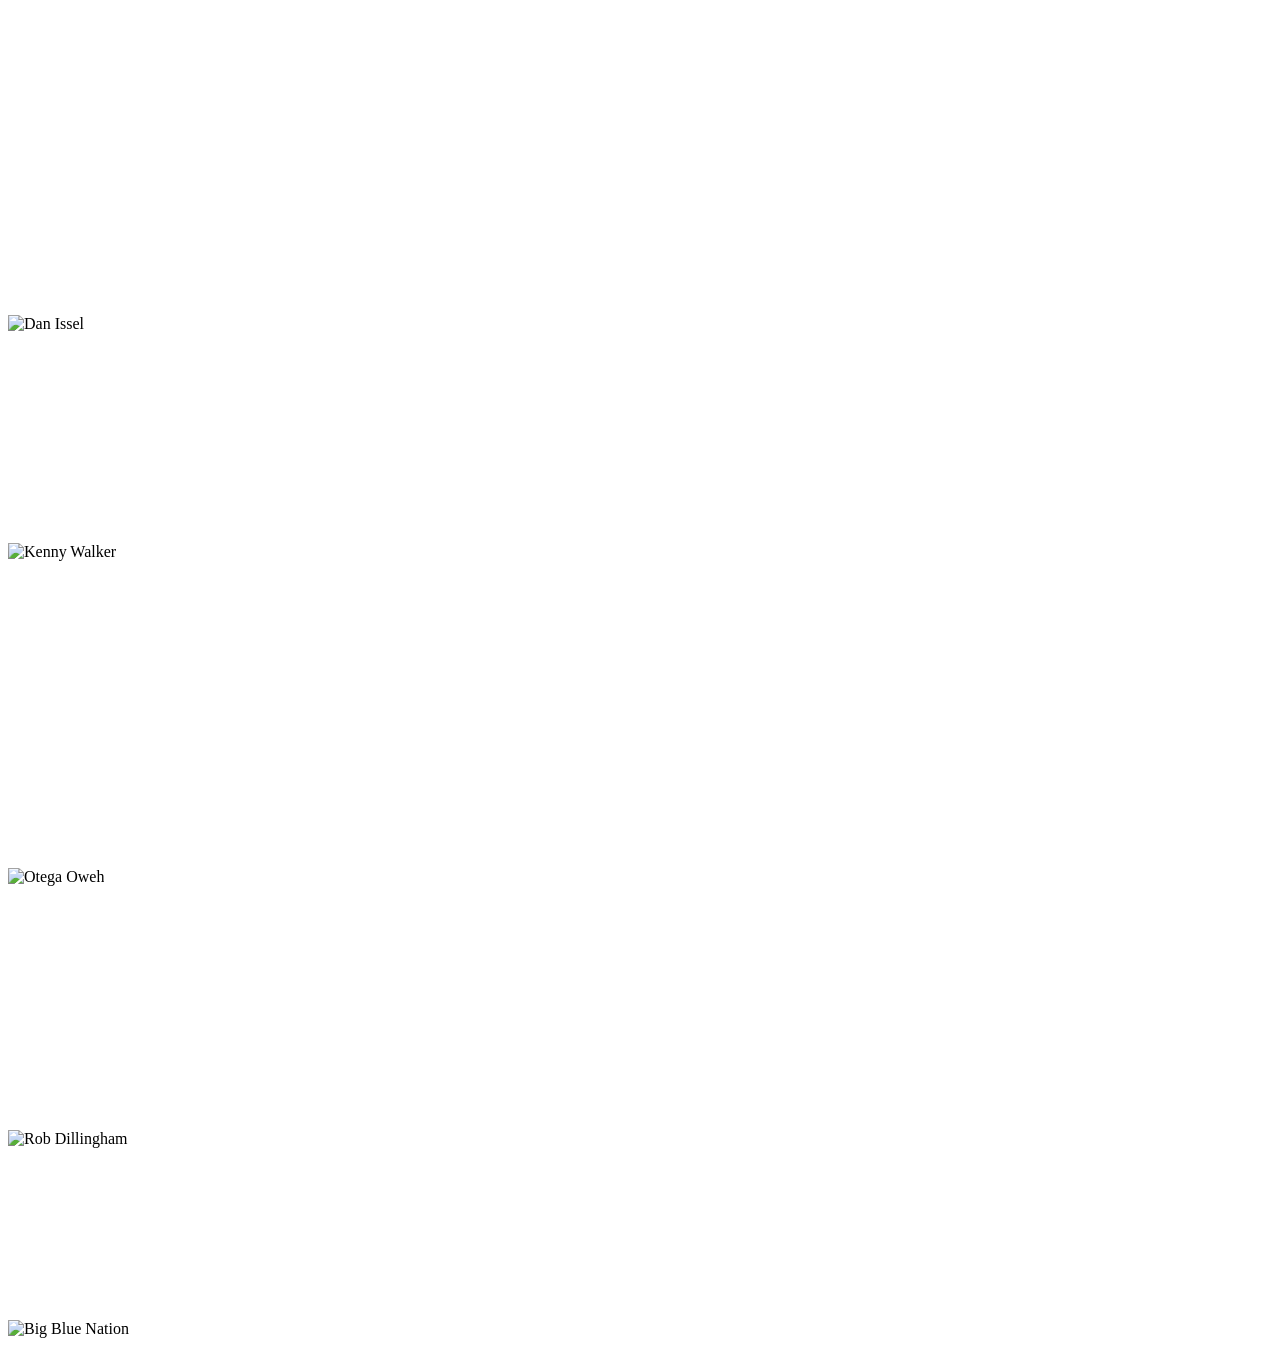
==== index.html @ 57776eaa "Update index.html" ====
<!DOCTYPE html>
<html lang="en">
<head>
<link rel="stylesheet" href="kentucky.css">
<h1> Kentucky Basketball</h1>
<section>
<h2> Kentucky's Top All Time Scorers</h2>
<article
class="item">
<p
class="person">
Dan Issel</p><p 
class="place"> 1st place(2,138 points)
Dan Issel went on to be a six time ABA all star, and a one time NBA all star. </p>
<img class="picture" src= "https://kyphotoarchive.bluehost.mcclatchy.com/wp-content/uploads/sites/5/2018/10/700302Isselemj_1-550x362.jpg" alt="Dan Issel"/>
<figcaption> 
<a href="https://www.youtube.com/watch?v=GvwZlpuQTPY"> Dan Issel Highlights </a> 
</figcaption>
</article>
<article
class="item">
<p
class="person">
Kenny Walker</p><p
class="place"> 2nd place(2,080 points)
Kenny Walker Nicknamed "Sky" Walker,won the NBA Slam Dunk Contest in 1989. He is currently a radio host for WVLK in Lexington, Kentucky.</p>
<img class="picture" src= "https://static0.givemesportimages.com/wordpress/wp-content/uploads/2024/06/kenny-walker-kentucky.jpg?q=49&fit=crop&w=825&dpr=2" alt="Kenny Walker"/>
<figcaption>
<a href="https://www.youtube.com/watch?v=cjAs-acuSrg"> Kenny Walker Highlights </a> 
</figcaption>
</article>
<h3> Favorite Players</h3>
<article
class="item">
<p
class="person">
Otega Oweh</p><p
class="place"> 1st Favorite:
Otega Oweh played 2 years at Kentucky being named a 2 time all sec player (2025,and 2026). He just finished up his last year up at Kentucky and will declare for the NBA draft. </p>
<img class="picture" src= "https://thumb.spokesman.com/72CcMd5cZzoySgQgXAR9ygi0kdU=/1200x800/smart/media.spokesman.com/photos/2024/12/06/67538ea1bce50.hires.jpg" alt="Otega Oweh"/> 
<figcaption>
<a href="https://www.youtube.com/watch?v=wY4VPI-GizE"> Otega Oweh Highlights </a>
</figcaption>
</article>
<article
class="item">
<p
class="person">
Rob Dillingham</p><p
class="place"> 2nd Favorite:
Rob Dillingham played one year for Kentucky then was drafted 8th overall to the Spurs, but was immediately traded to the Timberwolves, after two seasons there he was traded to the Bulls in 2026. </p>
<img class="picture" src= "https://ewscripps.brightspotcdn.com/dims4/default/7f2a8c1/2147483647/strip/true/crop/4800x2700+0+0/resize/1280x720!/quality/90/?url=http%3A%2F%2Fewscripps-brightspot.s3.amazonaws.com%2Fe3%2F67%2Feae1e7364e4e9e08934a34cd58a5%2F240206vandy-126cw.JPG" alt="Rob Dillingham"/>
<figcaption>
<a href="https://www.youtube.com/watch?v=2zHpMXG2448"> Rob Dillingham Highlights </a>
</figcaption>
</article>
</section>
<h4>GO BIG BLUE NATION</h4>
<img src="picture" src= "https://wallpapers.com/images/hd/uk-kentucky-big-blue-nation-xxllmxcommnk7sep.jpg" alt= "Big Blue Nation"/>
</head>
</html>
---- kentucky.css ----
body {background-image: url(https://s7d2.scene7.com/is/image/TWCNews/kentucky_basketball_bbm_court_ky_0925);
background-repeat: no-repeat;
background-size:cover;
background-position:center;
background-attachment:fixed;}
h1{font-size: 40px;
color: white;
text-align: center;}
h2{font-size: 40px;
color:white; 
text-align: left;}
h3{font-size: 40px;
color: white;
text-align: left;}
.item p {color: white;
text-align: left;
font-size: 30px;}
h4{font-size: 40px;
color: white;
text-align:center;}
.item p {color: white;
text-align: left;
font-size: 30px;}
.established {font-style: italic;}
ul {color: white; background-color: black; width: fit-content; padding:0;}
.picture{
  width: 300px;
  height: auto;
padding-right: 1000px;}
a {color: white;}
a: visited {color:white;}
a: hover {color: white;}
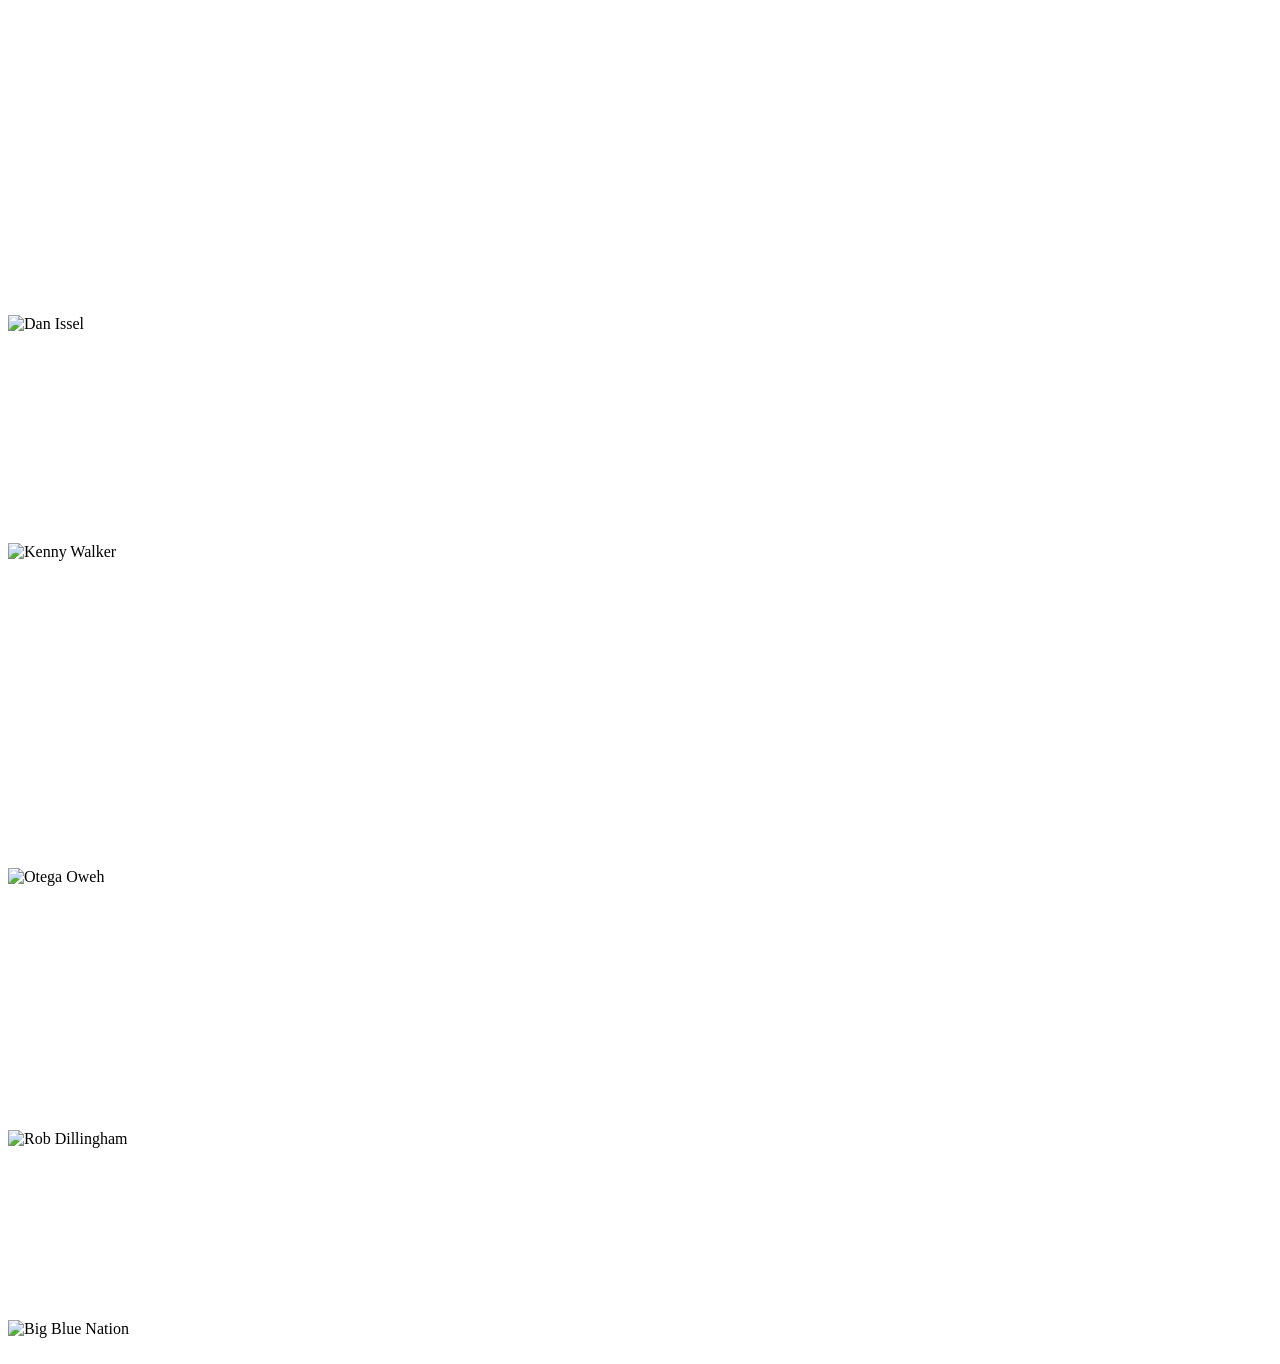
==== commit 4a974952: "Update index.html" ====
--- a/index.html
+++ b/index.html
@@ -56,6 +56,9 @@
 </article>
 </section>
 <h4>GO BIG BLUE NATION</h4>
-<img src="picture" src= "https://wallpapers.com/images/hd/uk-kentucky-big-blue-nation-xxllmxcommnk7sep.jpg" alt= "Big Blue Nation"/>
+<img src="picture" src= "https://encrypted-tbn0.gstatic.com/images?q=tbn:ANd9GcQADEzdpbRB8JheqS6UC76J2jLLWnhO6-eL6w&s" alt= "Big Blue Nation"/>
+<figcaption>
+<a href="https://www.aseaofblue.com/"> Big Blue Nation </a>
+</figcaption>
 </head>
 </html>
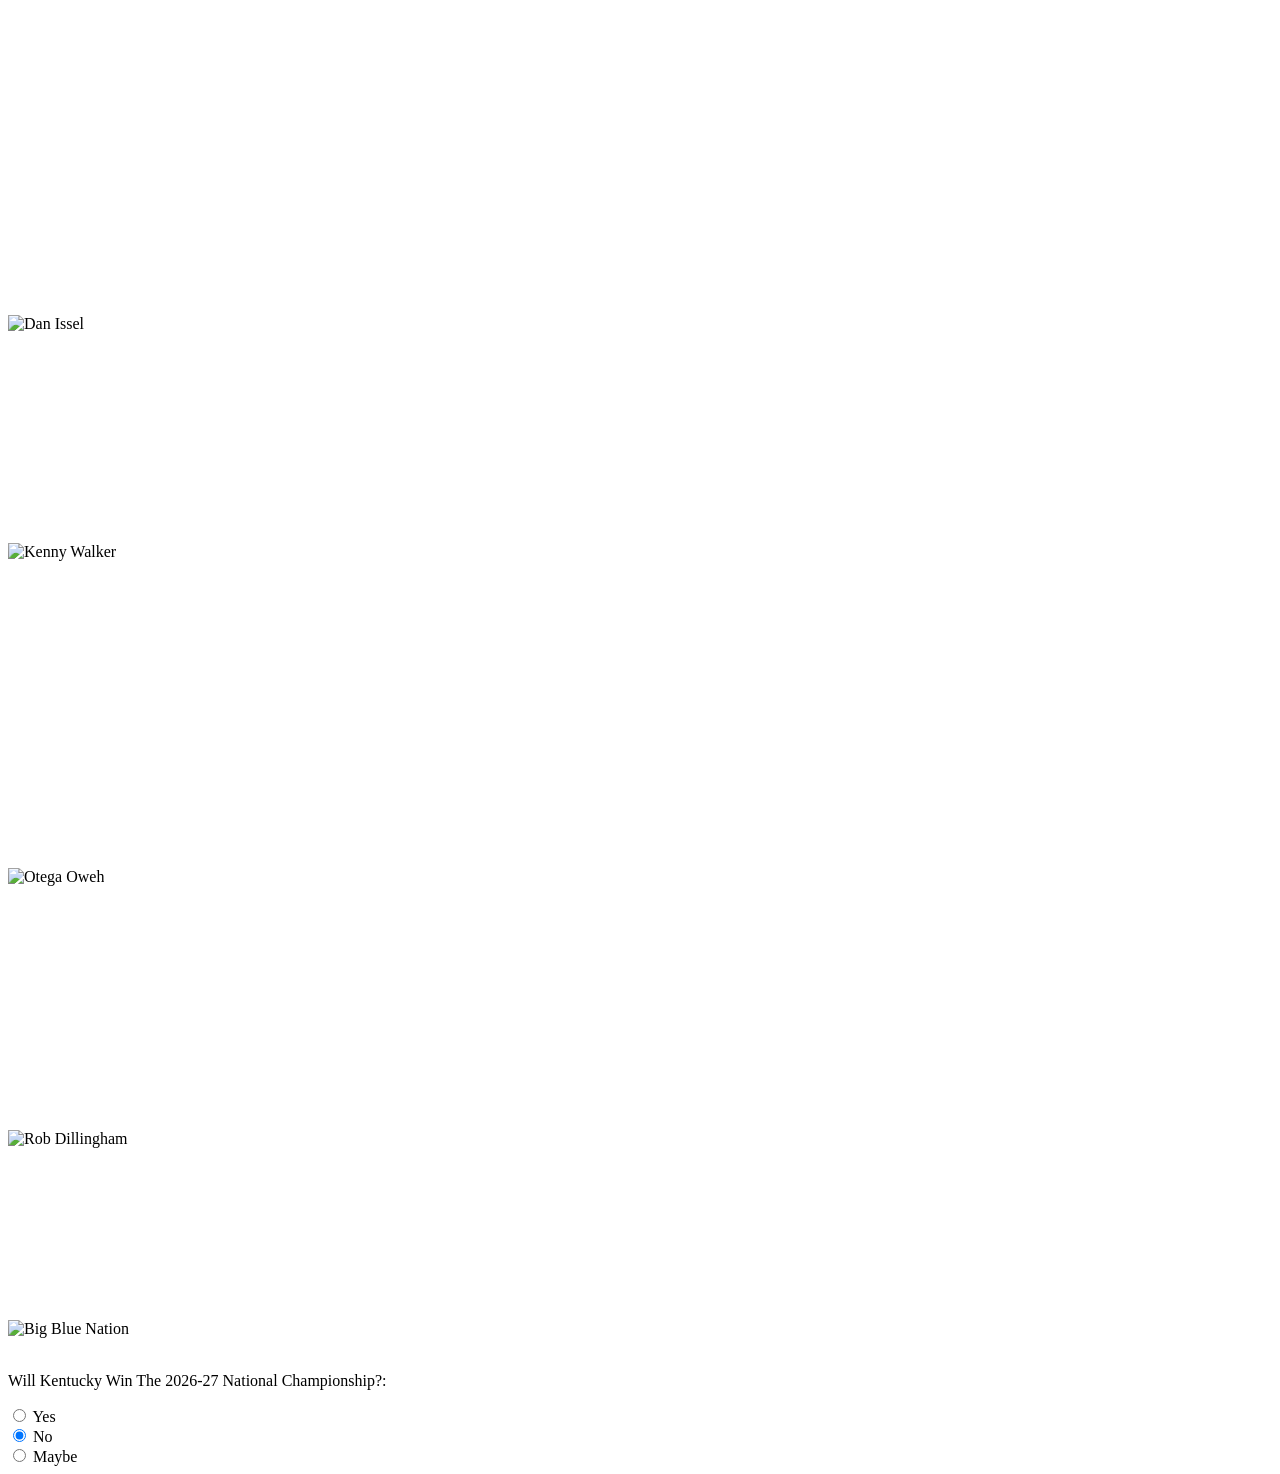
==== commit 88532fe6: "Update index.html" ====
--- a/index.html
+++ b/index.html
@@ -56,9 +56,20 @@
 </article>
 </section>
 <h4>GO BIG BLUE NATION</h4>
-<img src="picture" src= "https://encrypted-tbn0.gstatic.com/images?q=tbn:ANd9GcQADEzdpbRB8JheqS6UC76J2jLLWnhO6-eL6w&s" alt= "Big Blue Nation"/>
+<img class="picture" src= "https://encrypted-tbn0.gstatic.com/images?q=tbn:ANd9GcQADEzdpbRB8JheqS6UC76J2jLLWnhO6-eL6w&s" alt= "Big Blue Nation"/>
 <figcaption>
 <a href="https://www.aseaofblue.com/"> Big Blue Nation </a>
 </figcaption>
+  <form>
+  <p>Will Kentucky Win The 2026-27 National Championship?:</p>
+  <input type="radio" id="Yes" name="question" value="yes">
+  <label for="Yes">Yes</label><br>
+
+  <input type="radio" id="No" name="question" value="No" checked>
+  <label for="No">No</label><br>
+
+  <input type="radio" id="Maybe" name="question" value="Maybe">
+  <label for="Maybe">Maybe</label>
+</form>
 </head>
 </html>
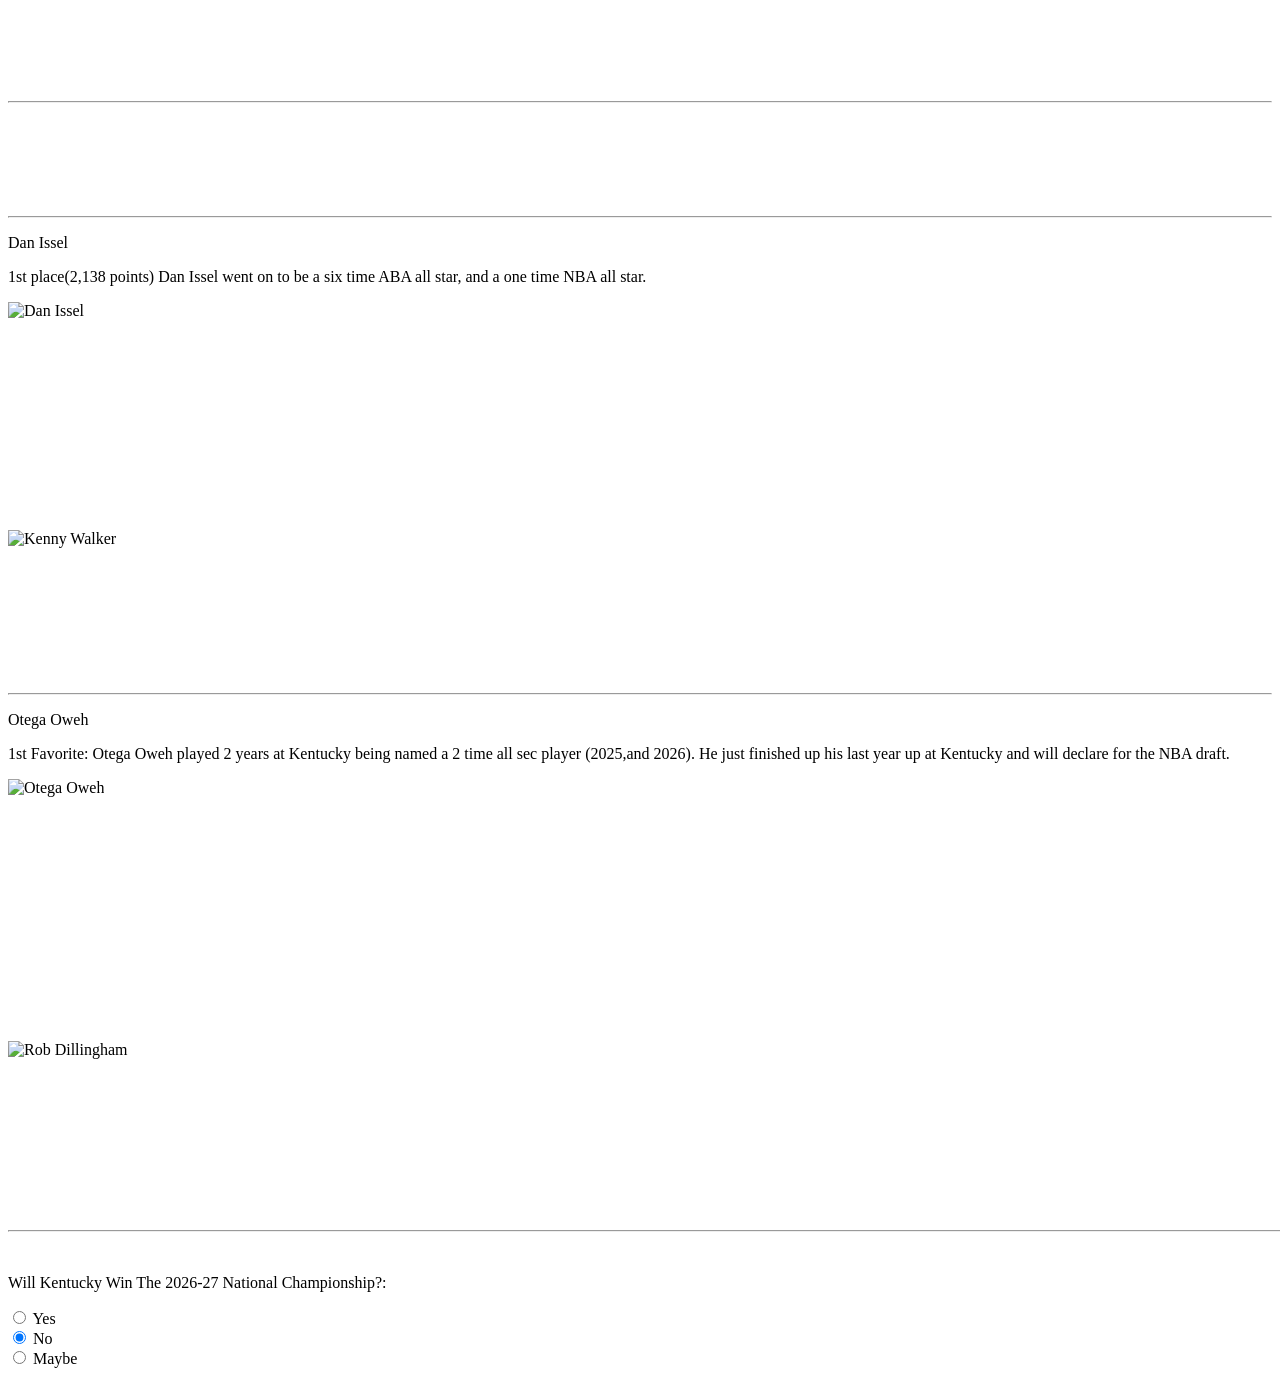
==== commit aa9a4c8f: "Update index.html" ====
--- a/index.html
+++ b/index.html
@@ -3,8 +3,10 @@
 <head>
 <link rel="stylesheet" href="kentucky.css">
 <h1> Kentucky Basketball</h1>
+<hr
 <section>
 <h2> Kentucky's Top All Time Scorers</h2>
+<hr
 <article
 class="item">
 <p
@@ -30,6 +32,7 @@
 </figcaption>
 </article>
 <h3> Favorite Players</h3>
+<hr
 <article
 class="item">
 <p
@@ -56,6 +59,7 @@
 </article>
 </section>
 <h4>GO BIG BLUE NATION</h4>
+<hr
 <img class="picture" src= "https://encrypted-tbn0.gstatic.com/images?q=tbn:ANd9GcQADEzdpbRB8JheqS6UC76J2jLLWnhO6-eL6w&s" alt= "Big Blue Nation"/>
 <figcaption>
 <a href="https://www.aseaofblue.com/"> Big Blue Nation </a>
--- a/kentucky.css
+++ b/kentucky.css
@@ -5,7 +5,8 @@
 background-attachment:fixed;}
 h1{font-size: 40px;
 color: white;
-text-align: center;}
+text-align: center;
+text-decoration: underline;}
 h2{font-size: 40px;
 color:white; 
 text-align: left;}
@@ -17,7 +18,7 @@
 font-size: 30px;}
 h4{font-size: 40px;
 color: white;
-text-align:center;}
+text-align:left;}
 .item p {color: white;
 text-align: left;
 font-size: 30px;}
@@ -30,4 +31,8 @@
 a {color: white;}
 a: visited {color:white;}
 a: hover {color: white;}
+radio{color:white;}
+h1 {
+  text-decoration: underline;
+}
 
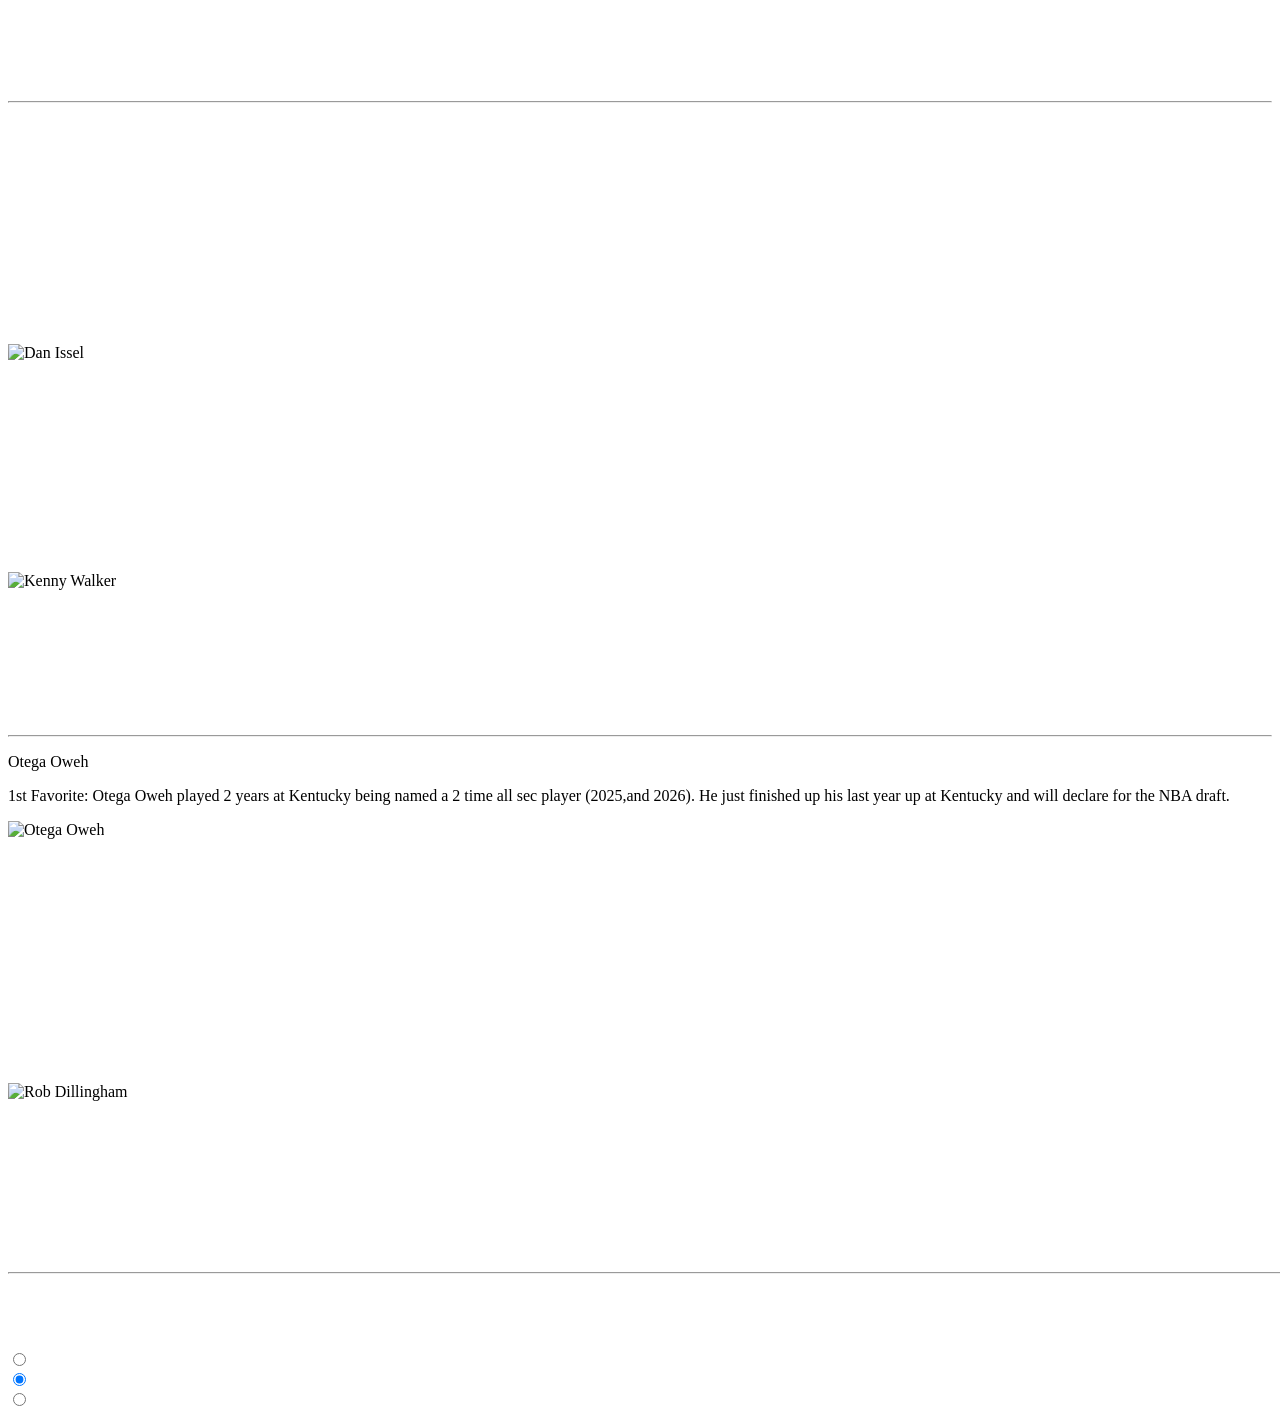
==== commit 9d049da5: "Update index.html" ====
--- a/index.html
+++ b/index.html
@@ -6,7 +6,7 @@
 <hr
 <section>
 <h2> Kentucky's Top All Time Scorers</h2>
-<hr
+
 <article
 class="item">
 <p
--- a/kentucky.css
+++ b/kentucky.css
@@ -5,8 +5,7 @@
 background-attachment:fixed;}
 h1{font-size: 40px;
 color: white;
-text-align: center;
-text-decoration: underline;}
+text-align: center;}
 h2{font-size: 40px;
 color:white; 
 text-align: left;}
@@ -22,7 +21,6 @@
 .item p {color: white;
 text-align: left;
 font-size: 30px;}
-.established {font-style: italic;}
 ul {color: white; background-color: black; width: fit-content; padding:0;}
 .picture{
   width: 300px;
@@ -32,7 +30,7 @@
 a: visited {color:white;}
 a: hover {color: white;}
 radio{color:white;}
-h1 {
-  text-decoration: underline;
-}
+.poll-container{color: white;}
+form{color:white;}
+.color{color:white;}
 
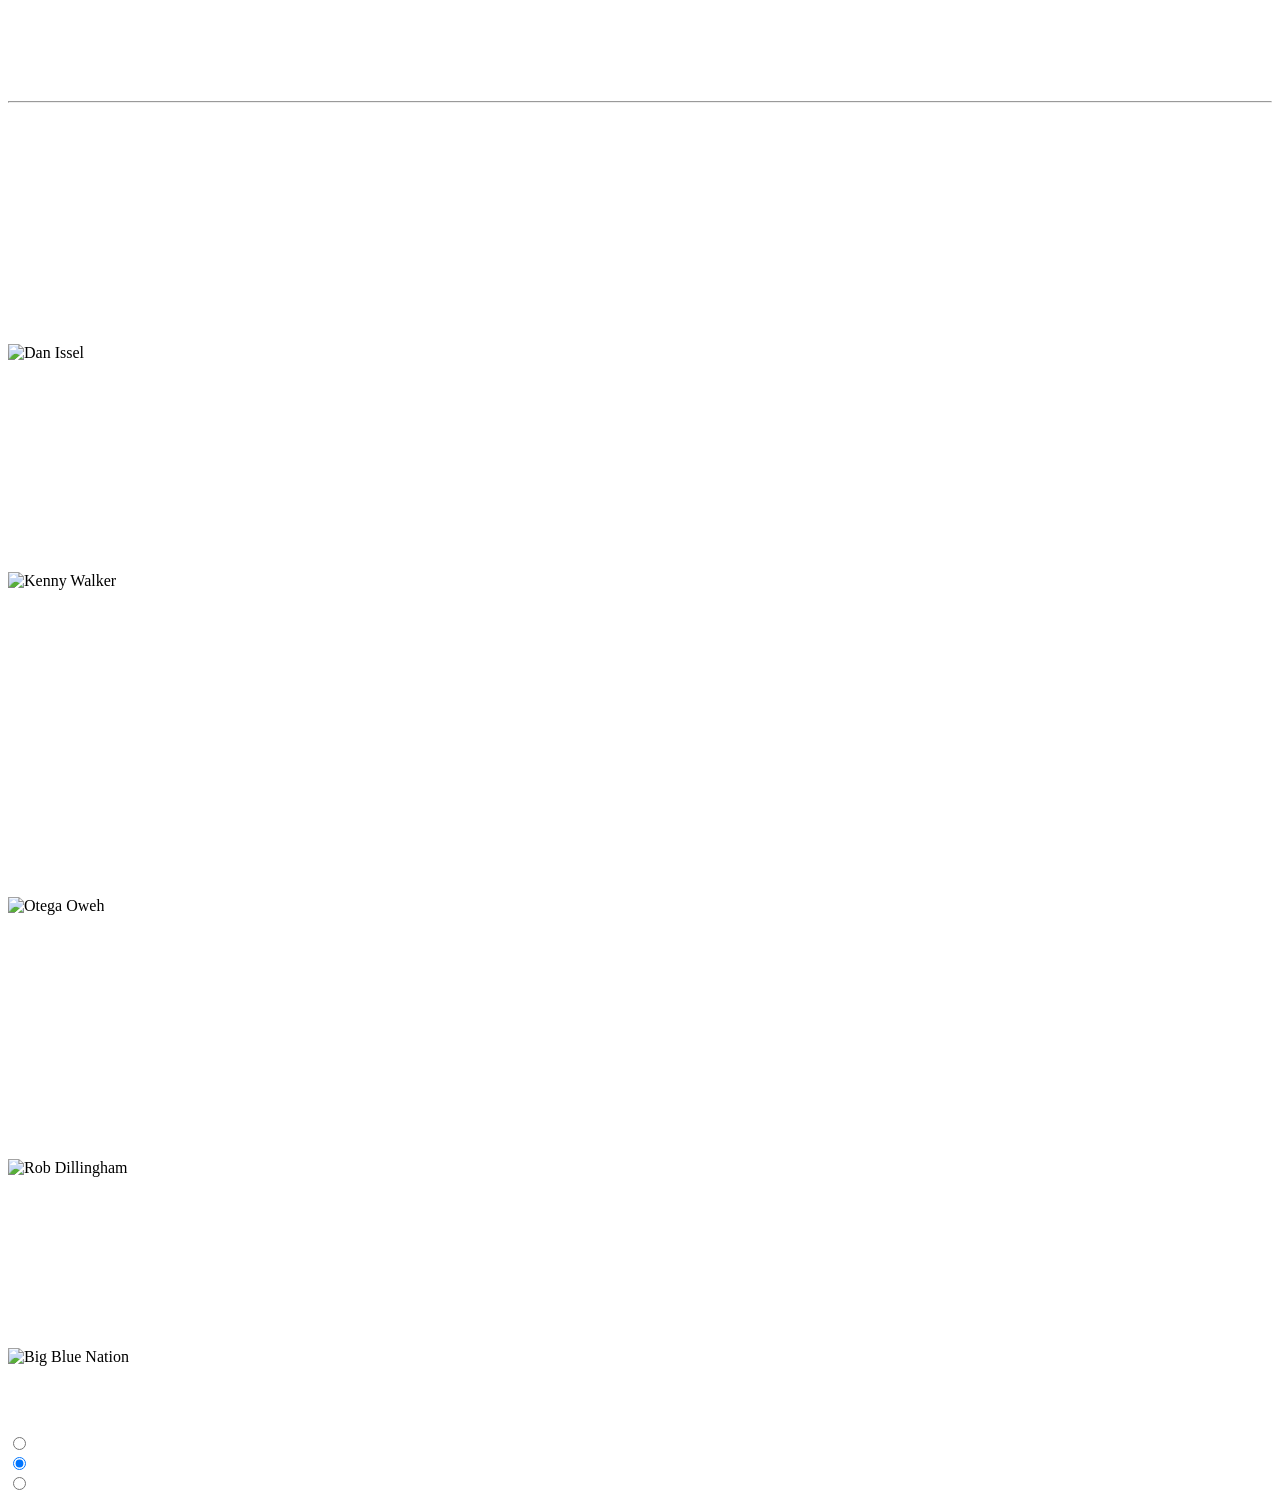
==== commit 0003e76d: "Update index.html" ====
--- a/index.html
+++ b/index.html
@@ -32,7 +32,6 @@
 </figcaption>
 </article>
 <h3> Favorite Players</h3>
-<hr
 <article
 class="item">
 <p
@@ -59,7 +58,6 @@
 </article>
 </section>
 <h4>GO BIG BLUE NATION</h4>
-<hr
 <img class="picture" src= "https://encrypted-tbn0.gstatic.com/images?q=tbn:ANd9GcQADEzdpbRB8JheqS6UC76J2jLLWnhO6-eL6w&s" alt= "Big Blue Nation"/>
 <figcaption>
 <a href="https://www.aseaofblue.com/"> Big Blue Nation </a>
